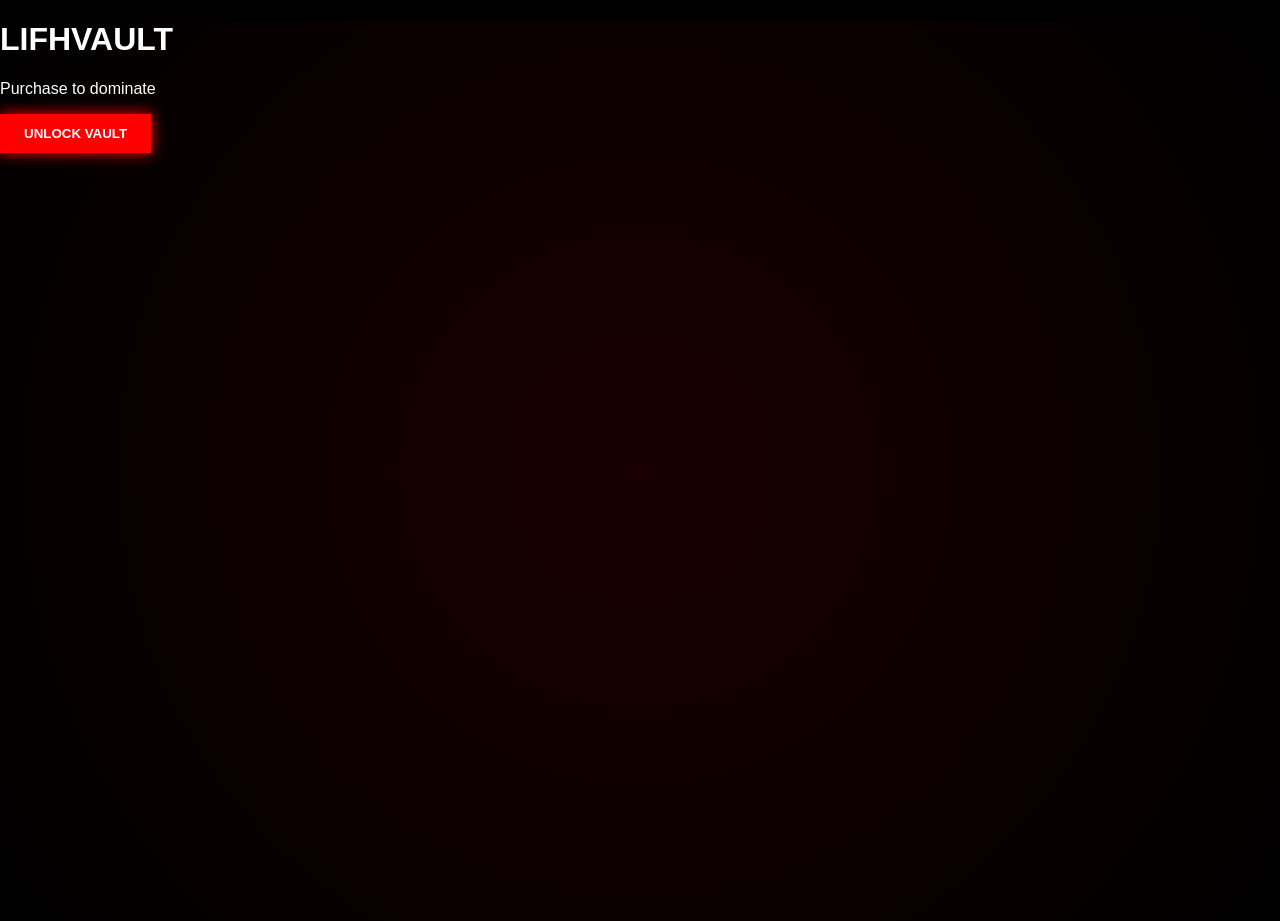
==== index.html @ f9b7b23a "Update index.html" ====
<!DOCTYPE html>
<html lang="en">
<head>
<meta charset="UTF-8" />
<meta name="viewport" content="width=device-width, initial-scale=1.0"/>
<title>LifhVault</title>
<link rel="stylesheet" href="style.css">
</head>
<body>

<div class="bg"></div>

<div class="vault-wrapper">

  <div class="vault-door" id="door">
    <div class="left-door"></div>
    <div class="right-door"></div>
  </div>

  <div class="content">
    <h1>LIFHVAULT</h1>
    <p>Purchase to dominate</p>

    <button onclick="unlockVault()">UNLOCK VAULT</button>

    <div id="status"></div>
  </div>

</div>

<script src="script.js"></script>
</body>
</html>
---- style.css ----
body {
  margin: 0;
  font-family: Arial, sans-serif;
  background: black;
  color: white;
  overflow: hidden;
}

.bg {
  position: absolute;
  width: 100%;
  height: 100%;
  background: radial-gradient(circle, #1a0000, #000);
  z-index: -1;
}

.container {
  text-align: center;
  margin-top: 80px;
}

.title {
  font-size: 48px;
  color: red;
  text-shadow: 0 0 20px red;
}

.subtitle {
  color: #aaa;
  margin-bottom: 40px;
}

.vault {
  display: flex;
  flex-direction: column;
  align-items: center;
}

.wheel {
  width: 120px;
  height: 120px;
  border: 6px solid red;
  border-radius: 50%;
  margin-bottom: 20px;
  animation: spin 3s linear infinite;
}

button {
  padding: 12px 24px;
  background: red;
  border: none;
  color: white;
  font-weight: bold;
  cursor: pointer;
  box-shadow: 0 0 15px red;
}

button:hover {
  background: darkred;
}

#status {
  margin-top: 20px;
  color: white;
}

@keyframes spin {
  0% { transform: rotate(0deg); }
  100% { transform: rotate(360deg); }
}
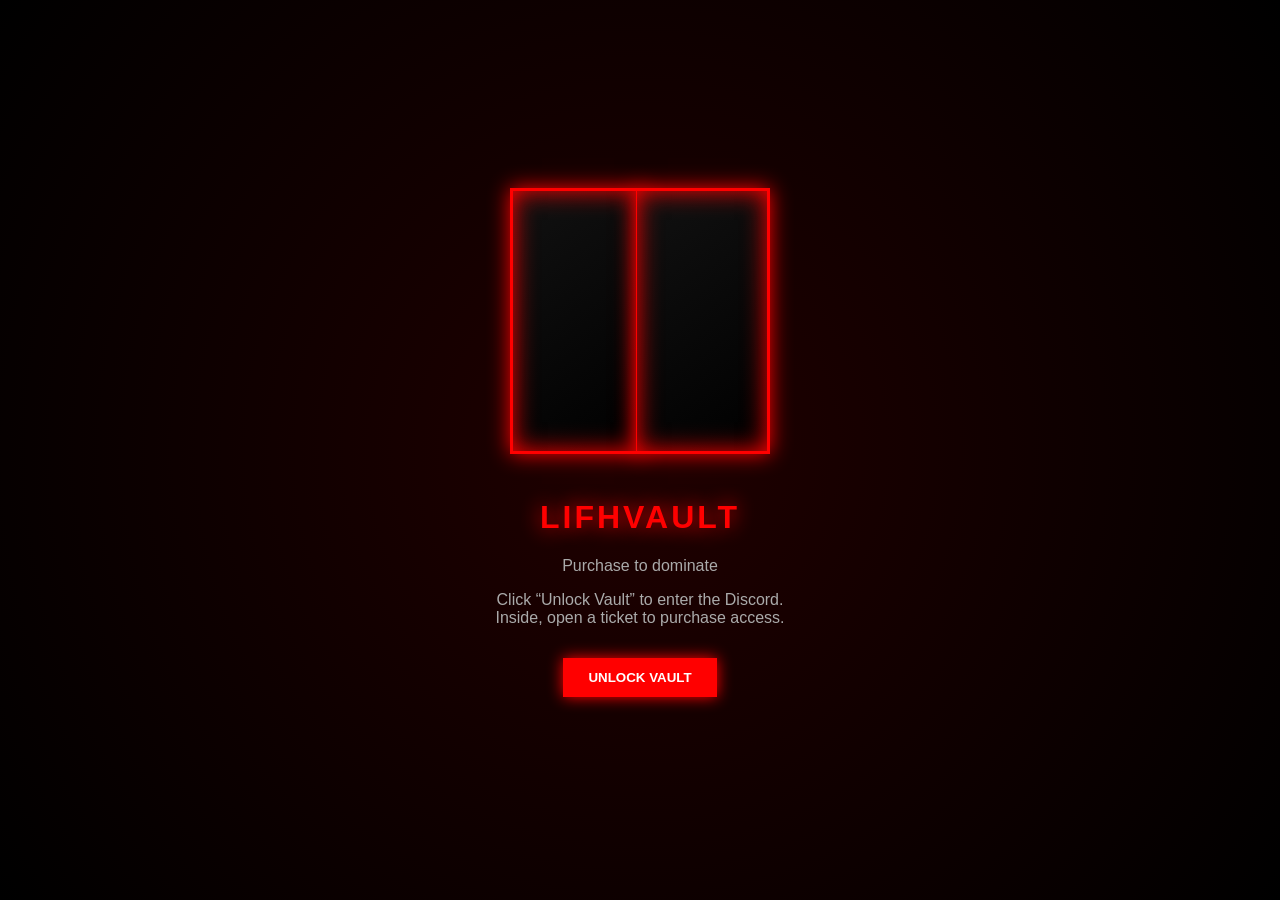
==== commit abd39bfa: "Update index.html" ====
--- a/index.html
+++ b/index.html
@@ -19,7 +19,12 @@
 
   <div class="content">
     <h1>LIFHVAULT</h1>
-    <p>Purchase to dominate</p>
+    <p class="sub">Purchase to dominate</p>
+
+    <p class="instructions">
+      Click “Unlock Vault” to enter the Discord.<br>
+      Inside, open a ticket to purchase access.
+    </p>
 
     <button onclick="unlockVault()">UNLOCK VAULT</button>
 
--- a/style.css
+++ b/style.css
@@ -2,57 +2,91 @@
   margin: 0;
   font-family: Arial, sans-serif;
   background: black;
+  overflow: hidden;
   color: white;
-  overflow: hidden;
 }
 
 .bg {
   position: absolute;
   width: 100%;
   height: 100%;
-  background: radial-gradient(circle, #1a0000, #000);
+  background: radial-gradient(circle, #200000, #000);
   z-index: -1;
 }
 
-.container {
-  text-align: center;
-  margin-top: 80px;
+/* CENTER LAYOUT */
+.vault-wrapper {
+  height: 100vh;
+  display: flex;
+  align-items: center;
+  justify-content: center;
+  position: relative;
+  flex-direction: column;
 }
 
-.title {
-  font-size: 48px;
+/* VAULT DOOR */
+.vault-door {
+  position: relative;
+  width: 260px;
+  height: 260px;
+  margin-bottom: 30px;
+}
+
+/* LEFT + RIGHT DOORS */
+.left-door, .right-door {
+  position: absolute;
+  width: 50%;
+  height: 100%;
+  background: linear-gradient(145deg, #111, #000);
+  border: 3px solid red;
+  box-shadow: 0 0 25px red inset, 0 0 20px red;
+  transition: transform 2s ease;
+}
+
+/* split in half */
+.left-door {
+  left: 0;
+  border-right: 1px solid red;
+}
+
+.right-door {
+  right: 0;
+  border-left: 1px solid red;
+}
+
+/* OPEN STATE */
+.open .left-door {
+  transform: translateX(-120%) rotateY(-40deg);
+}
+
+.open .right-door {
+  transform: translateX(120%) rotateY(40deg);
+}
+
+/* CONTENT */
+.content {
+  text-align: center;
+}
+
+h1 {
   color: red;
   text-shadow: 0 0 20px red;
+  letter-spacing: 3px;
 }
 
-.subtitle {
+p {
   color: #aaa;
-  margin-bottom: 40px;
-}
-
-.vault {
-  display: flex;
-  flex-direction: column;
-  align-items: center;
-}
-
-.wheel {
-  width: 120px;
-  height: 120px;
-  border: 6px solid red;
-  border-radius: 50%;
-  margin-bottom: 20px;
-  animation: spin 3s linear infinite;
 }
 
 button {
-  padding: 12px 24px;
+  margin-top: 15px;
+  padding: 12px 25px;
   background: red;
   border: none;
   color: white;
-  font-weight: bold;
   cursor: pointer;
   box-shadow: 0 0 15px red;
+  font-weight: bold;
 }
 
 button:hover {
@@ -60,11 +94,6 @@
 }
 
 #status {
-  margin-top: 20px;
+  margin-top: 15px;
   color: white;
 }
-
-@keyframes spin {
-  0% { transform: rotate(0deg); }
-  100% { transform: rotate(360deg); }
-}
